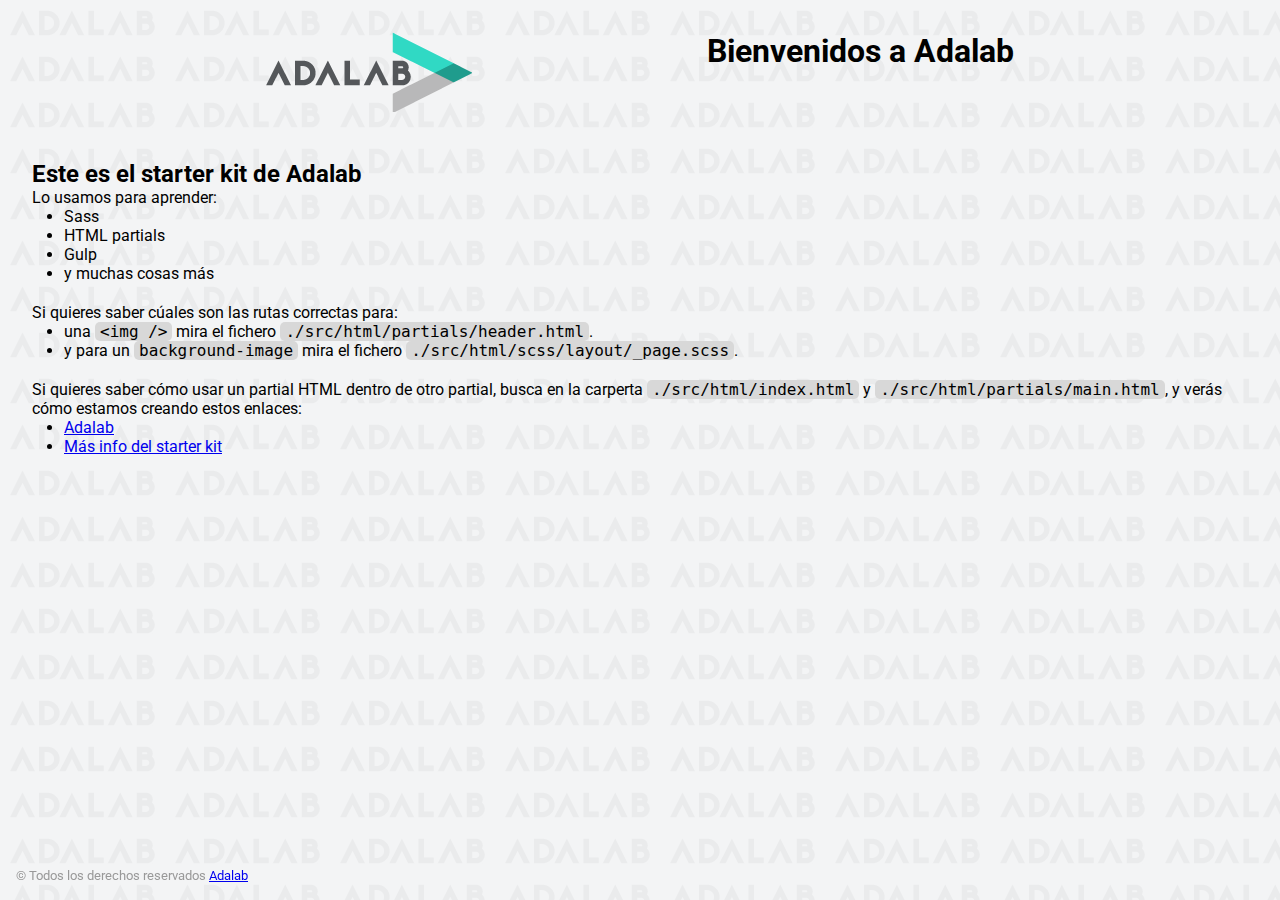
==== docs/index.html @ c89eec48 "first commit with starter kit" ====
<!DOCTYPE html>
<html lang="es">
  <head>
    <meta charset="UTF-8" />
    <meta name="viewport" content="width=device-width, initial-scale=1" />
    <title>Adalab Web Starter Kit</title>
    <link href="https://fonts.googleapis.com/css?family=Roboto&display=swap" rel="stylesheet" />
    <link rel="stylesheet" href="./assets/css/main.css" />
    <link rel="icon" href="./assets/images/favicon.png" />
  </head>

  <body>
    <div class="page">
      <header class="page__header">
        <img src="./assets/images/logo-adalab.png" alt="Adalab">
        <h1>Bienvenidos a Adalab</h1>
      </header>

      <main class="page__main">
        <h2>Este es el starter kit de Adalab</h2>
        <p>Lo usamos para aprender:</p>
        <ul class="main__list">
          <li>Sass</li>
          <li>HTML partials</li>
          <li>Gulp</li>
          <li>y muchas cosas más</li>
        </ul>
        <p>Si quieres saber cúales son las rutas correctas para:</p>
        <ul class="main__list">
          <li>
            una <code class="code">&lt;img /&gt;</code> mira el fichero
            <code class="code">./src/html/partials/header.html</code>.
          </li>
          <li>
            y para un <code class="code">background-image</code> mira el fichero
            <code class="code">./src/html/scss/layout/_page.scss</code>.
          </li>
        </ul>
        <p>
          Si quieres saber cómo usar un partial HTML dentro de otro partial, busca en la carperta
          <code class="code">./src/html/index.html</code> y
          <code class="code">./src/html/partials/main.html</code>, y verás cómo estamos creando estos
          enlaces:
        </p>
        <ul class="main__list">
          <li>
            <a class="link__adalab" href="https://adalab.es">Adalab</a>

          </li>
          <li>
            <a class="" href="./more-info.html">Más info del starter kit</a>

          </li>
        </ul>
      </main>

      <footer class="page__footer">
        <small>
          &copy; Todos los derechos reservados
          <a class="link__adalab" href="https://adalab.es">Adalab</a>

        </small>
      </footer>

    </div>
    <script src="./assets/js/main.js"></script>
  </body>
</html>
---- docs/assets/css/main.css ----
*{box-sizing:border-box;margin:0;padding:0}.code{font-size:16px;background:#d8d8d8;padding:0 5px;border-radius:5px}.link__adalab:hover{background-color:#099d8d;color:#fff}.link__github:hover{background-color:#CCC;color:#000}body{padding:2rem;height:100vh;background-image:url("../images/bg-adalab.png");background-color:#f3f4f5;font-family:"Roboto",sans-serif}.page__header{display:flex;justify-content:space-evenly;margin-bottom:3rem}.page__footer{position:fixed;left:0;bottom:0;width:100vw;padding:1rem;color:#999}.main__list{padding-left:2rem;padding-bottom:20px}
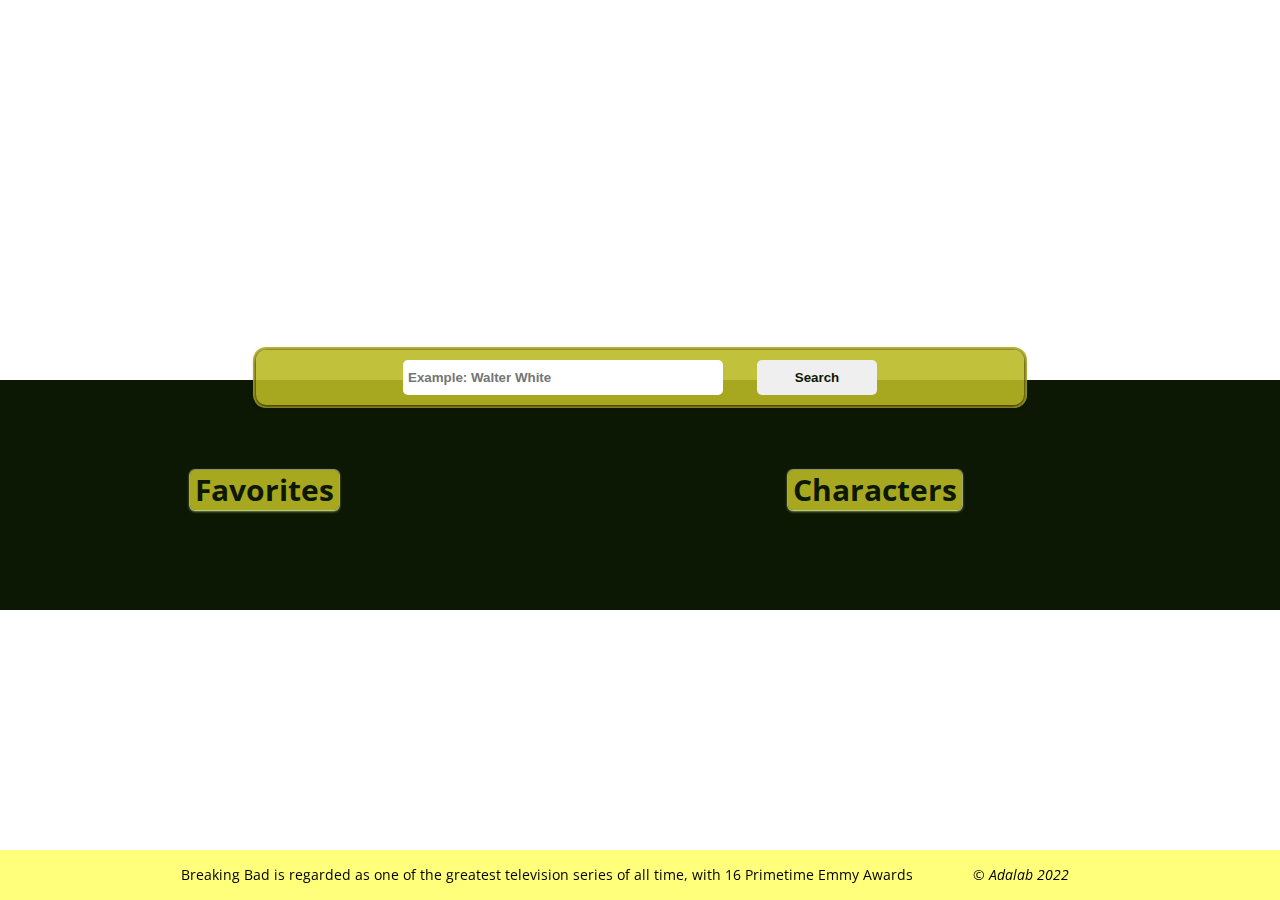
==== commit 561b622a: "update docs" ====
--- a/docs/index.html
+++ b/docs/index.html
@@ -1,68 +1,50 @@
 <!DOCTYPE html>
-<html lang="es">
-  <head>
-    <meta charset="UTF-8" />
-    <meta name="viewport" content="width=device-width, initial-scale=1" />
-    <title>Adalab Web Starter Kit</title>
-    <link href="https://fonts.googleapis.com/css?family=Roboto&display=swap" rel="stylesheet" />
-    <link rel="stylesheet" href="./assets/css/main.css" />
-    <link rel="icon" href="./assets/images/favicon.png" />
-  </head>
+<html lang="en">
 
-  <body>
-    <div class="page">
-      <header class="page__header">
-        <img src="./assets/images/logo-adalab.png" alt="Adalab">
-        <h1>Bienvenidos a Adalab</h1>
-      </header>
+<head>
+  <meta charset="UTF-8">
+  <meta http-equiv="X-UA-Compatible" content="IE=edge">
+  <meta name="viewport" content="width=device-width, initial-scale=1.0">
+  <link rel="preconnect" href="https://fonts.googleapis.com">
+  <link rel="preconnect" href="https://fonts.gstatic.com" crossorigin>
+  <link href="https://fonts.googleapis.com/css2?family=Open+Sans:ital,wght@0,400;0,700;1,300&display=swap"
+    rel="stylesheet">
+  <link rel="stylesheet" href="./assets/css/main.css">
+  <title>Breaking Bad Characters</title>
+</head>
 
-      <main class="page__main">
-        <h2>Este es el starter kit de Adalab</h2>
-        <p>Lo usamos para aprender:</p>
-        <ul class="main__list">
-          <li>Sass</li>
-          <li>HTML partials</li>
-          <li>Gulp</li>
-          <li>y muchas cosas más</li>
-        </ul>
-        <p>Si quieres saber cúales son las rutas correctas para:</p>
-        <ul class="main__list">
-          <li>
-            una <code class="code">&lt;img /&gt;</code> mira el fichero
-            <code class="code">./src/html/partials/header.html</code>.
-          </li>
-          <li>
-            y para un <code class="code">background-image</code> mira el fichero
-            <code class="code">./src/html/scss/layout/_page.scss</code>.
-          </li>
-        </ul>
-        <p>
-          Si quieres saber cómo usar un partial HTML dentro de otro partial, busca en la carperta
-          <code class="code">./src/html/index.html</code> y
-          <code class="code">./src/html/partials/main.html</code>, y verás cómo estamos creando estos
-          enlaces:
-        </p>
-        <ul class="main__list">
-          <li>
-            <a class="link__adalab" href="https://adalab.es">Adalab</a>
+<body class="body">
+  <header class="header">
+    <fieldset class="fieldset">
+      <form class="fieldset__form">
+        <input class="js-input fieldset__form--input" type="text" placeholder="Example: Walter White">
+        <button class="js-button fieldset__form--button">Search</button>
+      </form>
+    </fieldset>
+  </header>
 
-          </li>
-          <li>
-            <a class="" href="./more-info.html">Más info del starter kit</a>
+  <main class="main">
 
-          </li>
-        </ul>
-      </main>
+    <section class="favSection">
+      <h2 class="favSection__title">Favorites</h2>
+      <ul class="js-favList favSection__favList"></ul>
+    </section>
 
-      <footer class="page__footer">
-        <small>
-          &copy; Todos los derechos reservados
-          <a class="link__adalab" href="https://adalab.es">Adalab</a>
+    <section class="allSection">
+      <h1 class="allSection__title">Characters</h1>
+      <ul class="js-cardList allSection__cardsList"></ul>
+    </section>
 
-        </small>
-      </footer>
+  </main>
 
-    </div>
-    <script src="./assets/js/main.js"></script>
-  </body>
-</html>
+
+  <footer class="footer">
+    <p class="footer__text">Breaking Bad is regarded as one of the greatest television series of all time, with 16
+      Primetime Emmy Awards</p>
+    <p class="footer__copy">&copy Adalab 2022</p>
+  </footer>
+
+  <script src="./assets/js/main.js"></script>
+</body>
+
+</html>--- a/docs/assets/css/main.css
+++ b/docs/assets/css/main.css
@@ -1 +1 @@
-*{box-sizing:border-box;margin:0;padding:0}.code{font-size:16px;background:#d8d8d8;padding:0 5px;border-radius:5px}.link__adalab:hover{background-color:#099d8d;color:#fff}.link__github:hover{background-color:#CCC;color:#000}body{padding:2rem;height:100vh;background-image:url("../images/bg-adalab.png");background-color:#f3f4f5;font-family:"Roboto",sans-serif}.page__header{display:flex;justify-content:space-evenly;margin-bottom:3rem}.page__footer{position:fixed;left:0;bottom:0;width:100vw;padding:1rem;color:#999}.main__list{padding-left:2rem;padding-bottom:20px}
+:root{font-family:'Open Sans', sans-serif}*{box-sizing:border-box;margin:0;padding:0}html,body,div,span,applet,object,iframe,h1,h2,h3,h4,h5,h6,p,blockquote,pre,a,abbr,acronym,address,big,cite,code,del,dfn,em,img,ins,kbd,q,s,samp,small,strike,strong,sub,sup,tt,var,b,u,i,center,dl,dt,dd,ol,ul,li,fieldset,form,label,legend,table,caption,tbody,tfoot,thead,tr,th,td,article,aside,canvas,details,embed,figure,figcaption,footer,header,hgroup,menu,nav,output,ruby,section,summary,time,mark,audio,video{margin:0;padding:0;border:0;font-size:100%;font:inherit;vertical-align:baseline}article,aside,details,figcaption,figure,footer,header,hgroup,menu,nav,section{display:block}body{line-height:1}ol,ul{list-style:none}blockquote,q{quotes:none}blockquote:before,blockquote:after,q:before,q:after{content:"";content:none}table{border-collapse:collapse;border-spacing:0}.header{height:180px;background:url(../images/logo_breaking_bad.jpg);background-size:cover;background-position:center;display:flex;justify-content:center}@media all and (min-width: 768px){.header{height:300px}}@media all and (min-width: 1024px){.header{height:380px}}.fieldset{background-color:rgba(186,186,36,0.895);height:45px;width:80%;position:relative;top:87%;display:flex;justify-content:center;padding:5px 10px 5px 10px;align-items:center;border-radius:10px;box-shadow:#130504 0px 1px 4px,rgba(186,186,36,0.895) 0px 0px 0px 3px}@media all and (min-width: 768px){.fieldset{height:55px;width:70%;top:90%}}@media all and (min-width: 1024px){.fieldset{width:60%;top:92%}}.fieldset__form--input{height:30px;width:160px;padding:5px;border-radius:5px;border-style:none;font-weight:700}@media all and (min-width: 768px){.fieldset__form--input{height:35px;width:300px}}@media all and (min-width: 1024px){.fieldset__form--input{height:35px;width:320px}}.fieldset__form--button{height:30px;width:60px;padding:5px;margin-left:10px;border-radius:5px;border-style:none;font-weight:700;color:#0d1804}@media all and (min-width: 768px){.fieldset__form--button{height:35px;width:100px;margin-left:20px}}@media all and (min-width: 1024px){.fieldset__form--button{height:35px;width:120px;margin-left:30px}}.main{display:flex;flex-direction:column;justify-content:center;padding:50px 30px 50px 30px;background-color:#0d1804}@media all and (min-width: 768px){.main{flex-direction:row}}.favSection{padding-top:20px;display:flex;flex-direction:column;align-items:center}@media all and (min-width: 768px){.favSection{padding-top:40px;width:50%}}@media all and (min-width: 1024px){.favSection{padding-top:40px;width:50%}}.favSection__title{margin-bottom:50px;padding:5px;font-size:1.875rem;font-weight:700;color:#0d1804;background-color:rgba(186,186,36,0.895);box-shadow:#dbf183 0px 1px 3px 0px,rgba(133,138,124,0.919) 0px 0px 0px 1px;border-radius:5px}@media all and (min-width: 1024px){.favSection__favList{display:flex;flex-direction:column;gap:50px}}.allSection{padding-top:40px;display:flex;flex-direction:column;align-items:center}@media all and (min-width: 768px){.allSection{width:50%}}@media all and (min-width: 1024px){.allSection{width:80%}}.allSection__title{margin-bottom:50px;padding:5px;font-size:1.875rem;font-weight:700;color:#0d1804;background-color:rgba(186,186,36,0.895);box-shadow:#dbf183 0px 1px 3px 0px,rgba(133,138,124,0.919) 0px 0px 0px 1px;border-radius:5px}@media all and (min-width: 1024px){.allSection__cardsList{width:100%;display:flex;justify-content:center;flex-direction:row;flex-wrap:wrap;gap:50px}}.listElement{margin-bottom:35px;height:380px;width:225px;background-color:rgba(255,255,46,0.626);box-shadow:#dbf183 0px 1px 3px 0px,rgba(133,138,124,0.919) 0px 0px 0px 1px;border-radius:15px}.listElement__article{display:flex;flex-direction:column;align-items:center}.listElement__article--img{padding:10px;margin:15px;height:275px;width:200px;border-radius:15px}.listElement__article--name{margin-bottom:15px;font-size:1.5625rem}.listElement__article--status{padding-bottom:10px;font-style:italic}.footer{font-size:.5rem;height:30px;width:100%;padding:10px;background-color:rgba(255,255,46,0.626);position:fixed;bottom:0;display:flex;justify-content:center;align-items:center;gap:20px}@media all and (min-width: 768px){.footer{font-size:.875rem;line-height:1.2;height:45px;padding-left:60px;gap:60px}}@media all and (min-width: 1024px){.footer{height:50px;padding:10px}}.footer__copy{font-style:italic;width:35%}@media all and (min-width: 1024px){.footer__copy{width:10%}}.selected{box-shadow:rgba(171,226,8,0.3) 0px 19px 38px,rgba(247,253,188,0.928) 0px 15px 25px;border-radius:15px}
